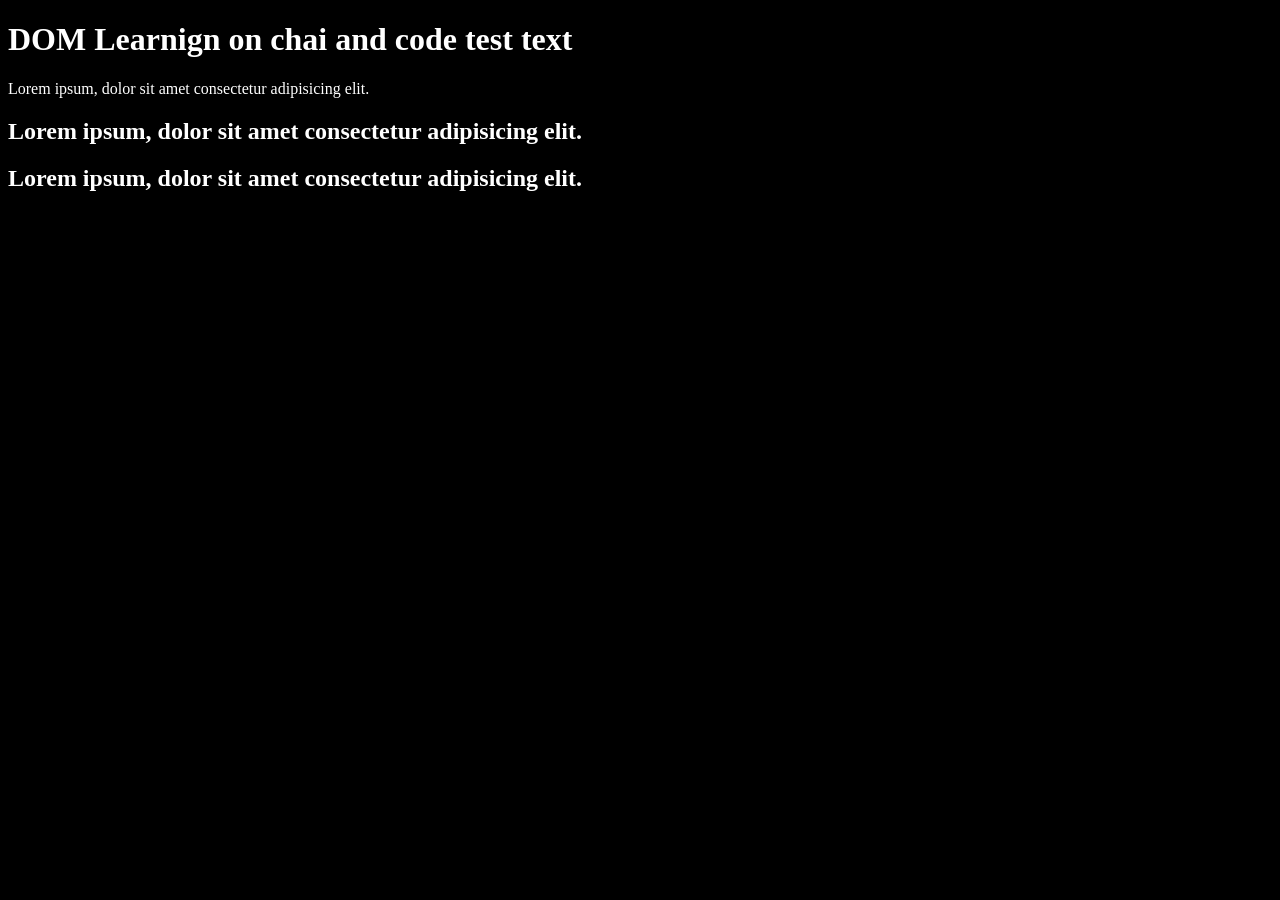
==== DOM/index.html @ 64e68dc0 "dom-started" ====
<!DOCTYPE html>
<html lang="en">
<head>
    <meta charset="UTF-8">
    <title>Document Object Model (DOM)</title>
    <style>
        .bg-block{
            background-color: black;
            color: white;
        }
    </style>
</head>
<body class="bg-block">
    <div>
        <h1 class="heading" id="title-tag">DOM Learnign on chai and code <span>test text</span></h1>
        <p>Lorem ipsum, dolor sit amet consectetur adipisicing elit.</p>
        <h2>Lorem ipsum, dolor sit amet consectetur adipisicing elit.</h2>
        <h2>Lorem ipsum, dolor sit amet consectetur adipisicing elit.</h2>
    </div>
</body>
</html>
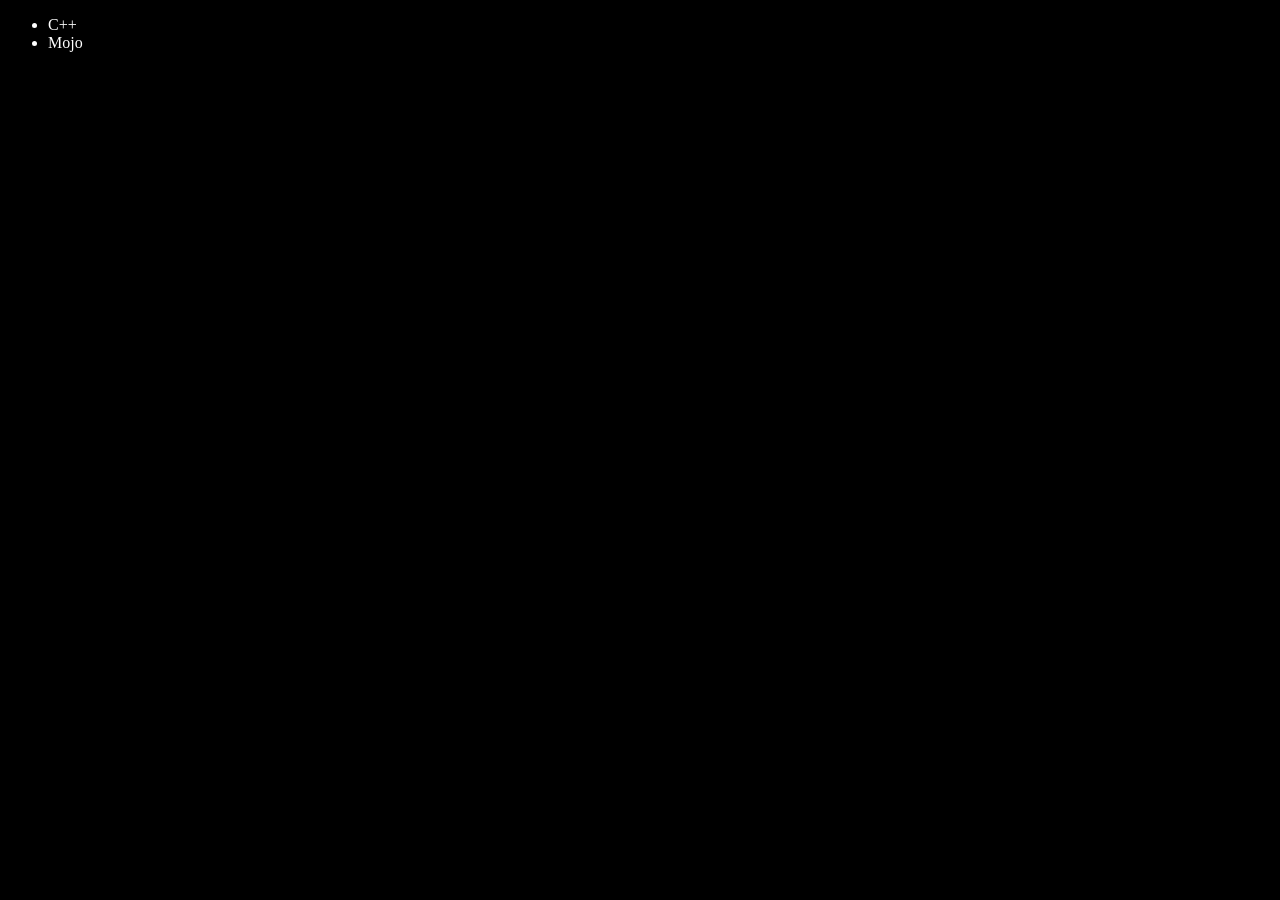
==== commit 3db6a7ef: "dom-finished" ====
--- a/DOM/index.html
+++ b/DOM/index.html
@@ -3,19 +3,89 @@
 <head>
     <meta charset="UTF-8">
     <title>Document Object Model (DOM)</title>
-    <style>
-        .bg-block{
-            background-color: black;
-            color: white;
-        }
-    </style>
+    <!-- node list me for each loop lagta hai html collection me loop nahi lagta usko array me convert karna padhta hai -->
 </head>
-<body class="bg-block">
-    <div>
-        <h1 class="heading" id="title-tag">DOM Learnign on chai and code <span>test text</span></h1>
-        <p>Lorem ipsum, dolor sit amet consectetur adipisicing elit.</p>
-        <h2>Lorem ipsum, dolor sit amet consectetur adipisicing elit.</h2>
-        <h2>Lorem ipsum, dolor sit amet consectetur adipisicing elit.</h2>
-    </div>
+<body style="background-color: black; color: white;">
+   <!-- <div class="parent">
+    <div class="day">Monday</div>
+    <div class="day">Tuesday</div>
+    <div class="day">Wednusday</div>
+    <div class="day">Thurday</div>
+   </div> -->
+
+   <ul class="language">
+    <li>javascript</li>
+   </ul>
 </body>
+<script>
+    // const parent = document.querySelector('.parent')
+    //console.log(parent.children[1].innerHTML)
+
+    // for(let i=0; i<parent.children.length; i++){
+    //     console.log(parent.children[i].innerHTML);
+    // }
+
+    // parent to child
+    // parent.children[1].style.backgroundColor = "orange"
+    // console.log(parent.firstElementChild);
+    // console.log(parent.lastElementChild);
+    
+    // const day1 = document.querySelector('.day')
+    // console.log(day1);
+    // console.log(day1.parentElement)
+    // console.log(day1.nextElementSibling);
+    // console.log("NODES: ", parent.childNodes);
+    /*
+    const diva = document.createElement('div')
+    diva.className = "main"
+    diva.id = Math.round(Math.random() * 10 + 1)
+    diva.setAttribute("title", 'generate a title')
+    diva.style.backgroundColor = "green"
+    diva.style.padding = "12px"
+    //diva.innerText = "Chai aur code"
+    console.log(diva);
+
+    const addText = document.createTextNode("chai aur code")
+    diva.appendChild(addText)
+
+    // attaching that div to DOM TREE
+    document.body.appendChild(diva)
+    */
+
+    // adding list into language list
+    function addLanguage(langName){
+        const list = document.createElement('li')
+        list.innerHTML = `${langName}`
+        list.style.backgroundColor = "green"
+        list.style.display = "inline"
+        document.querySelector('.language').appendChild(list)
+    }
+
+    function addOptiLanguage(langName){
+        const list = document.createElement('li')
+        list.appendChild(document.createTextNode(langName))
+        list.style.color = "orange"
+        document.querySelector('.language').appendChild(list)
+    }
+
+    addLanguage("python")
+    addOptiLanguage("typescript")
+
+    // editing elements
+    // apppending a new element into existing one
+    const secondLang = document.querySelector("li:nth-child(2)")
+
+    const newLi = document.createElement('li')
+    newLi.textContent = "Mojo"
+    secondLang.replaceWith(newLi)
+
+    // changing outer html
+    const firstLang = document.querySelector("li:first-child")
+    firstLang.outerHTML = '<li>C++</li>'
+
+    // removing elements
+    const lastLang = document.querySelector('li:last-child')
+    lastLang.remove()
+
+</script>
 </html>
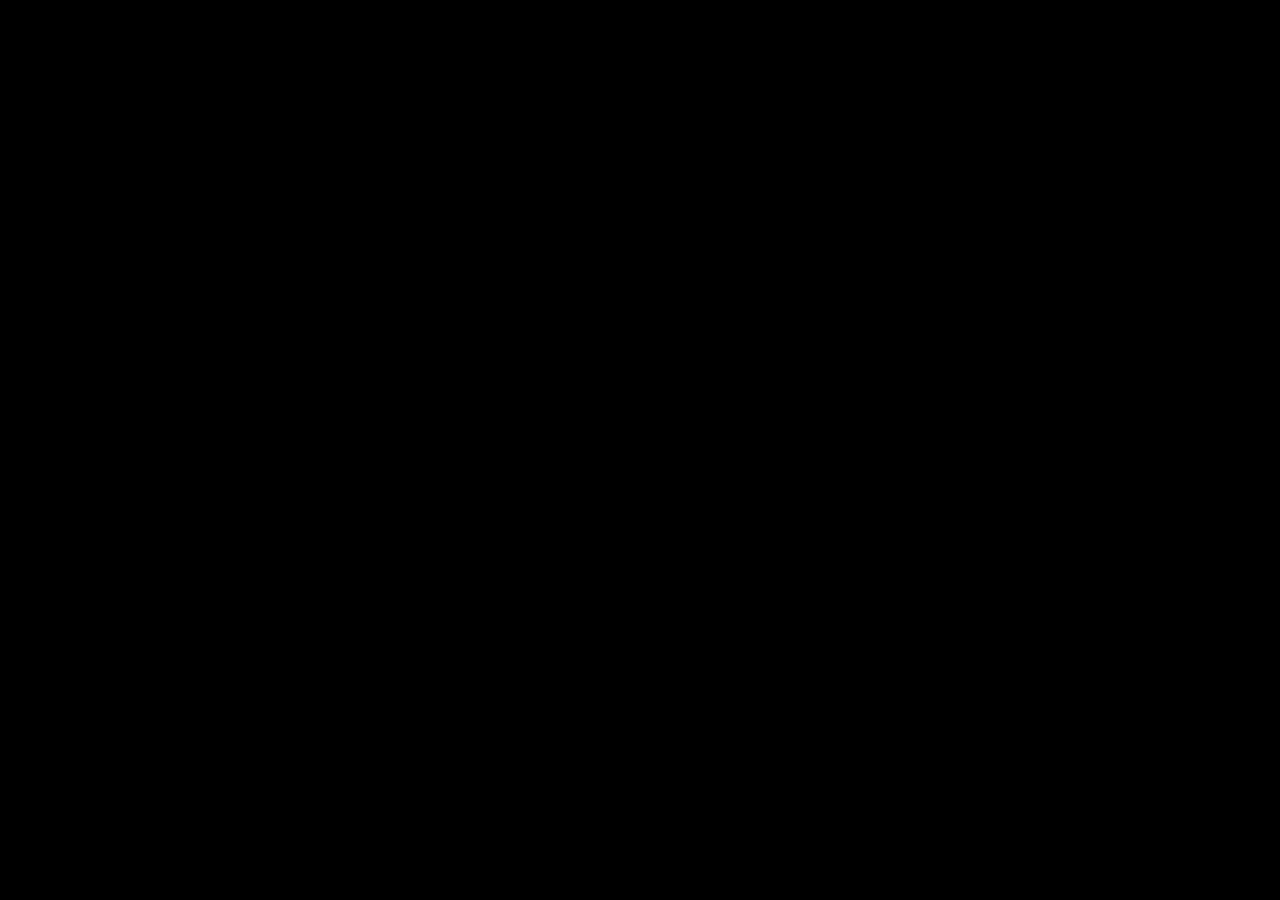
==== commit fcda83f8: "COMMIT" ====
--- a/DOM/index.html
+++ b/DOM/index.html
@@ -13,9 +13,11 @@
     <div class="day">Thurday</div>
    </div> -->
 
-   <ul class="language">
+   <!-- <ul class="language">
     <li>javascript</li>
-   </ul>
+   </ul> -->
+
+   
 </body>
 <script>
     // const parent = document.querySelector('.parent')
@@ -52,6 +54,7 @@
     document.body.appendChild(diva)
     */
 
+    /*
     // adding list into language list
     function addLanguage(langName){
         const list = document.createElement('li')
@@ -86,6 +89,9 @@
     // removing elements
     const lastLang = document.querySelector('li:last-child')
     lastLang.remove()
+    */$
+
+
 
 </script>
 </html>
